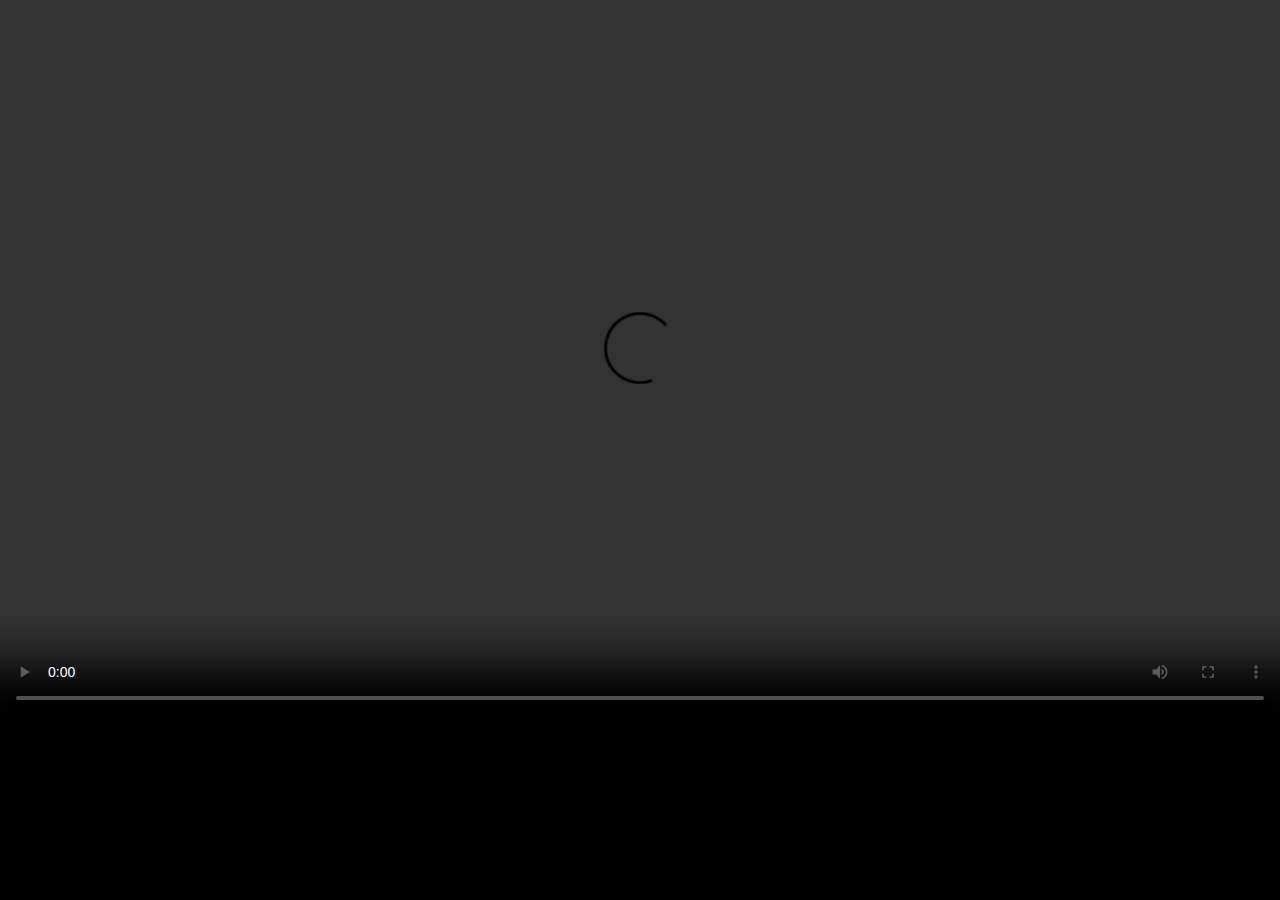
==== leon.html @ e3777b1b "prueba" ====
<!DOCTYPE html>
<html>
<head>
  <title>Video de enero</title>
  <style>
    body {
      background-color: #000000;
      color: #ffffff;
      font-family: Arial, sans-serif;
      margin: 0;
      padding: 0;
    }
    
    .player-container {
      position: relative;
      width: 100%;
      height: 0;
      padding-bottom: 56.25%; /* Relación de aspecto 16:9 (56.25 = 9 / 16 * 100) */
      overflow: hidden;
    }
    
    .player-container video {
      position: absolute;
      top: 0;
      left: 0;
      width: 100%;
      height: 100%;
    }
    
    .player-controls {
      position: absolute;
      bottom: 0;
      left: 0;
      width: 100%;
      background-color: rgba(0, 0, 0, 0.5);
      padding: 10px;
      box-sizing: border-box;
      display: flex;
      justify-content: space-between;
    }
    
    .player-controls .play-pause-button {
      color: #ffffff;
      font-size: 24px;
      margin-right: 10px;
      cursor: pointer;
    }
    
   
  </style>
</head>
<body>
  <div class="player-container">
    <video id="video-player" controls>
      <source src="assets/videos/leon.mov" type="video/mp4">
    </video>
    </div>
  </div>
  </script>
</body>
</html>
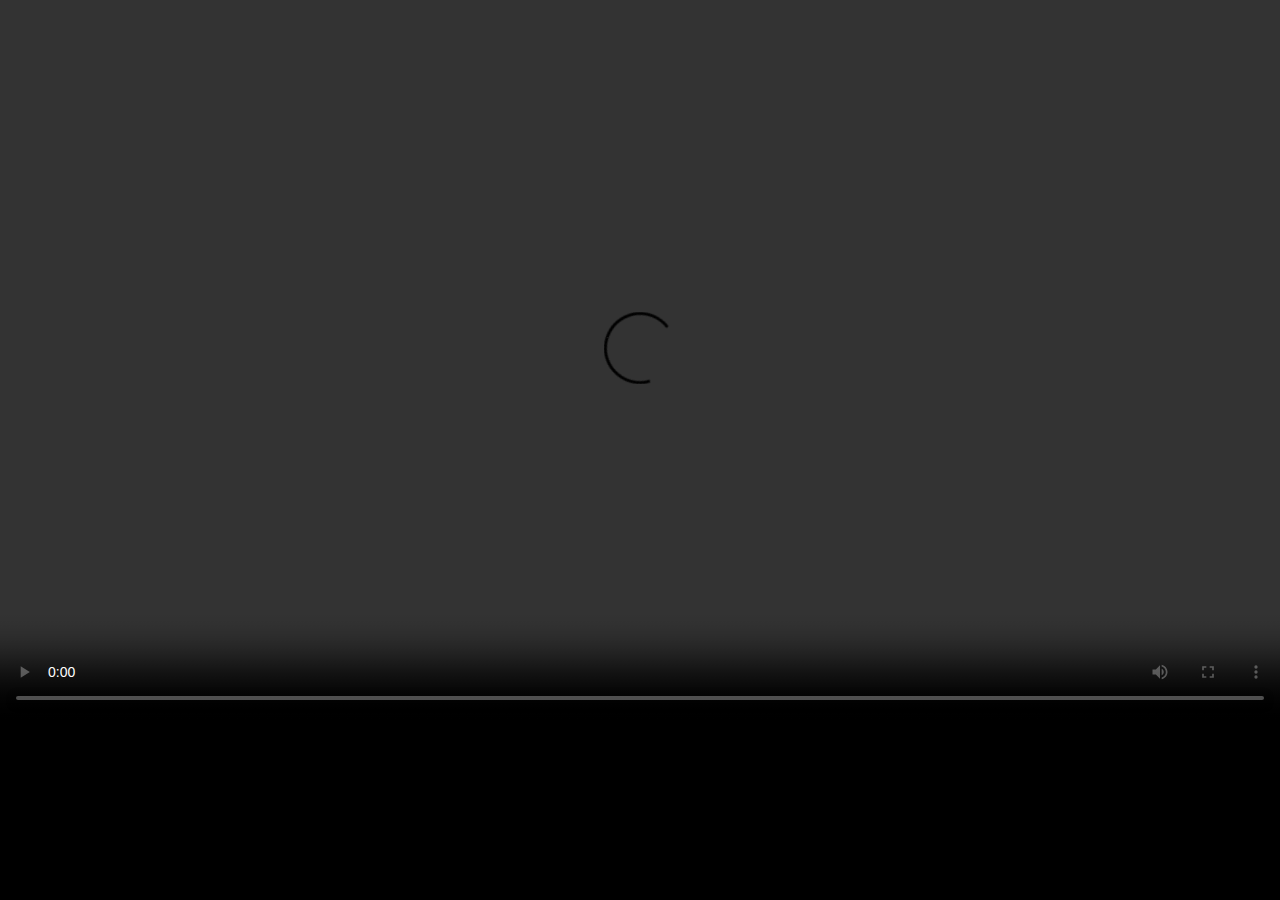
==== commit 9fe81e89: "e2" ====
--- a/leon.html
+++ b/leon.html
@@ -1,7 +1,7 @@
 <!DOCTYPE html>
 <html>
 <head>
-  <title>Video de enero</title>
+  <title>Video de leon</title>
   <style>
     body {
       background-color: #000000;
